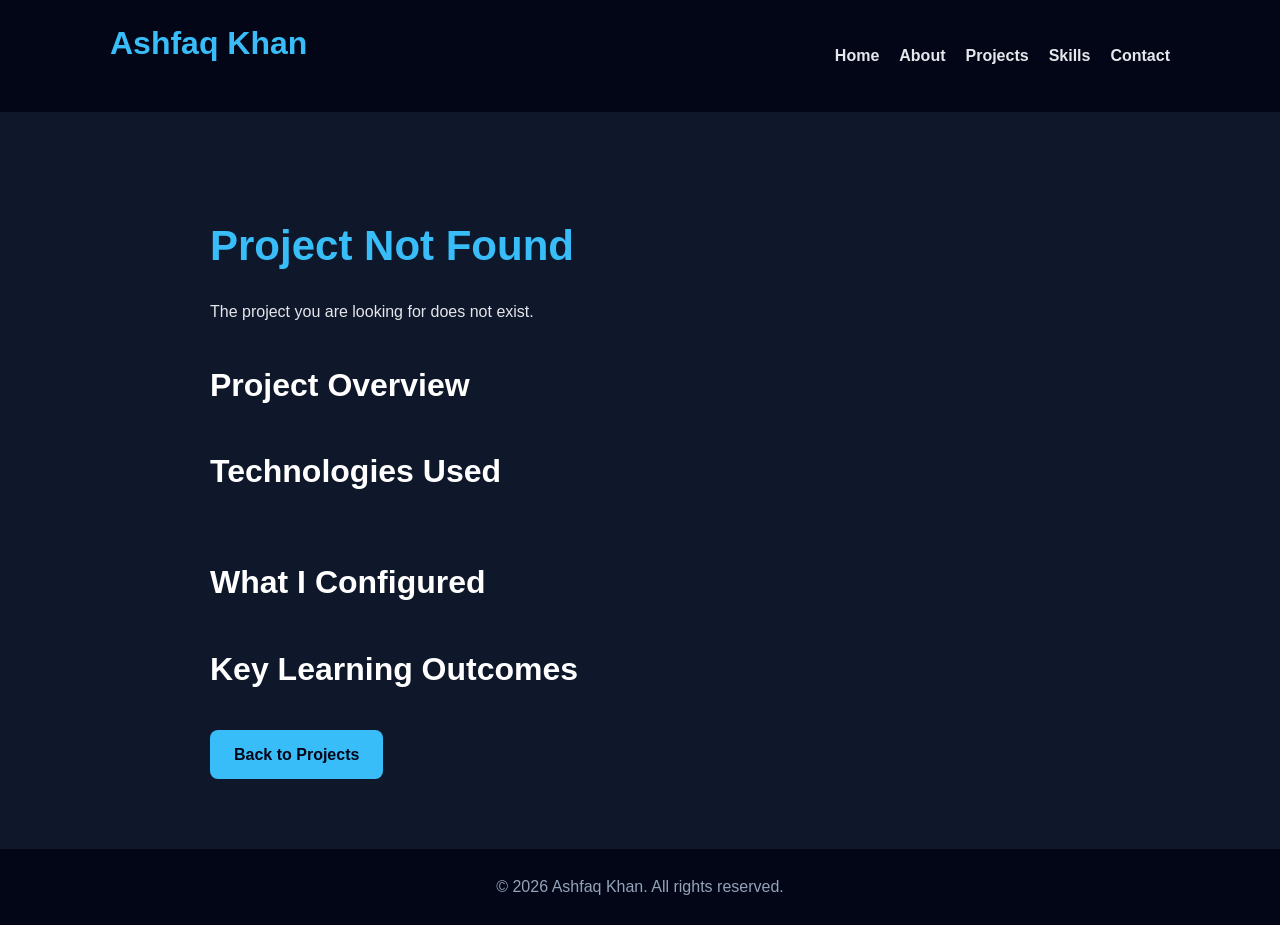
==== project.html @ 5ba89233 "Add files via upload" ====
<!DOCTYPE html>
<html lang="en">
<head>
  <meta charset="UTF-8" />
  <meta name="viewport" content="width=device-width, initial-scale=1.0" />
  <title>Project Details | Ashfaq Khan</title>
  <link rel="stylesheet" href="style.css" />
</head>
<body>

  <header>
    <nav>
      <h2 class="logo">Ashfaq Khan</h2>
      <ul>
        <li><a href="index.html#home">Home</a></li>
        <li><a href="index.html#about">About</a></li>
        <li><a href="index.html#projects">Projects</a></li>
        <li><a href="index.html#skills">Skills</a></li>
        <li><a href="index.html#contact">Contact</a></li>
      </ul>
    </nav>
  </header>

  <section class="project-detail">
    <h1 id="project-title">Project Title</h1>

    <p id="project-description"></p>

    <h2>Project Overview</h2>
    <p id="project-overview"></p>

    <h2>Technologies Used</h2>
    <div class="skills-list" id="project-technologies"></div>

    <h2>What I Configured</h2>
    <ul class="detail-list" id="project-configured"></ul>

    <h2>Key Learning Outcomes</h2>
    <p id="project-learning"></p>

    <a href="index.html#projects" class="btn">Back to Projects</a>
  </section>

  <footer>
    <p>© 2026 Ashfaq Khan. All rights reserved.</p>
  </footer>

  <script src="projects.js"></script>
  <script>
    const urlParams = new URLSearchParams(window.location.search);
    const projectId = urlParams.get("id");
    const project = projects[projectId];

    if (project) {
      document.title = project.title + " | Ashfaq Khan";

      document.getElementById("project-title").textContent = project.title;
      document.getElementById("project-description").textContent = project.description;
      document.getElementById("project-overview").textContent = project.overview;
      document.getElementById("project-learning").textContent = project.learning;

      const techContainer = document.getElementById("project-technologies");
      project.technologies.forEach(function(tech) {
        const span = document.createElement("span");
        span.textContent = tech;
        techContainer.appendChild(span);
      });

      const configuredList = document.getElementById("project-configured");
      project.configured.forEach(function(item) {
        const li = document.createElement("li");
        li.textContent = item;
        configuredList.appendChild(li);
      });
    } else {
      document.getElementById("project-title").textContent = "Project Not Found";
      document.getElementById("project-description").textContent = "The project you are looking for does not exist.";
    }
  </script>

</body>
</html>
---- style.css ----
* {
  margin: 0;
  padding: 0;
  box-sizing: border-box;
  font-family: Arial, sans-serif;
}

body {
  background: #0f172a;
  color: #e5e7eb;
  line-height: 1.6;
}

header {
  background: #020617;
  position: sticky;
  top: 0;
  z-index: 100;
}

nav {
  max-width: 1100px;
  margin: auto;
  padding: 18px 20px;
  display: flex;
  justify-content: space-between;
  align-items: center;
}

.logo {
  color: #38bdf8;
}

nav ul {
  display: flex;
  list-style: none;
  gap: 20px;
}

nav a {
  color: #e5e7eb;
  text-decoration: none;
  font-weight: bold;
}

nav a:hover {
  color: #38bdf8;
}

section {
  max-width: 1100px;
  margin: auto;
  padding: 70px 20px;
}

.hero {
  min-height: 90vh;
  display: flex;
  align-items: center;
  justify-content: space-between;
  gap: 40px;
}

.hero-content h1 {
  font-size: 48px;
  color: #ffffff;
}

.hero-content h3 {
  font-size: 26px;
  color: #38bdf8;
  margin: 10px 0;
}

.hero-content p {
  max-width: 650px;
  margin: 20px 0;
  color: #cbd5e1;
}

.hero-image img {
  width: 280px;
  height: 280px;
  object-fit: cover;
  border-radius: 50%;
  border: 4px solid #38bdf8;
  box-shadow: 0 0 30px rgba(56, 189, 248, 0.35);
}

.buttons {
  margin-top: 25px;
}

.btn {
  display: inline-block;
  background: #38bdf8;
  color: #020617;
  padding: 12px 24px;
  border-radius: 8px;
  text-decoration: none;
  font-weight: bold;
  margin-right: 10px;
  margin-top: 10px;
}

.btn.secondary {
  background: transparent;
  color: #38bdf8;
  border: 2px solid #38bdf8;
}

h2 {
  font-size: 32px;
  margin-bottom: 25px;
  color: #ffffff;
}

#about p {
  margin-bottom: 15px;
  color: #cbd5e1;
}

.project-grid {
  display: grid;
  grid-template-columns: repeat(auto-fit, minmax(280px, 1fr));
  gap: 20px;
}

.project-card {
  background: #1e293b;
  padding: 25px;
  border-radius: 12px;
  border: 1px solid #334155;
}

.project-btn {
  display: inline-block;
  margin-top: 15px;
  color: #38bdf8;
  text-decoration: none;
  font-weight: bold;
}

.project-btn:hover {
  text-decoration: underline;
}

.project-card h3 {
  color: #38bdf8;
  margin-bottom: 10px;
}

.project-card p {
  color: #cbd5e1;
  margin-bottom: 15px;
}

.project-card span {
  color: #94a3b8;
  font-size: 14px;
}

.skills-list {
  display: flex;
  flex-wrap: wrap;
  gap: 12px;
}

.skills-list span {
  background: #1e293b;
  color: #e5e7eb;
  border: 1px solid #334155;
  padding: 10px 16px;
  border-radius: 20px;
}

#contact p {
  margin-bottom: 10px;
  color: #cbd5e1;
}

#contact a {
  color: #38bdf8;
  text-decoration: none;
}

#contact a:hover {
  text-decoration: underline;
}

footer {
  text-align: center;
  padding: 25px;
  background: #020617;
  color: #94a3b8;
}

.project-detail {
  max-width: 900px;
  padding-top: 100px;
}

.project-detail h1 {
  font-size: 42px;
  color: #38bdf8;
  margin-bottom: 20px;
}

.project-detail h2 {
  margin-top: 35px;
}

.detail-list {
  margin-left: 25px;
  color: #cbd5e1;
}

.detail-list li {
  margin-bottom: 10px;
}

@media (max-width: 768px) {
  nav {
    flex-direction: column;
    gap: 15px;
  }

  nav ul {
    flex-wrap: wrap;
    justify-content: center;
  }

  .hero-content h1 {
    font-size: 36px;
  }

  .hero-content h3 {
    font-size: 22px;
  }
}
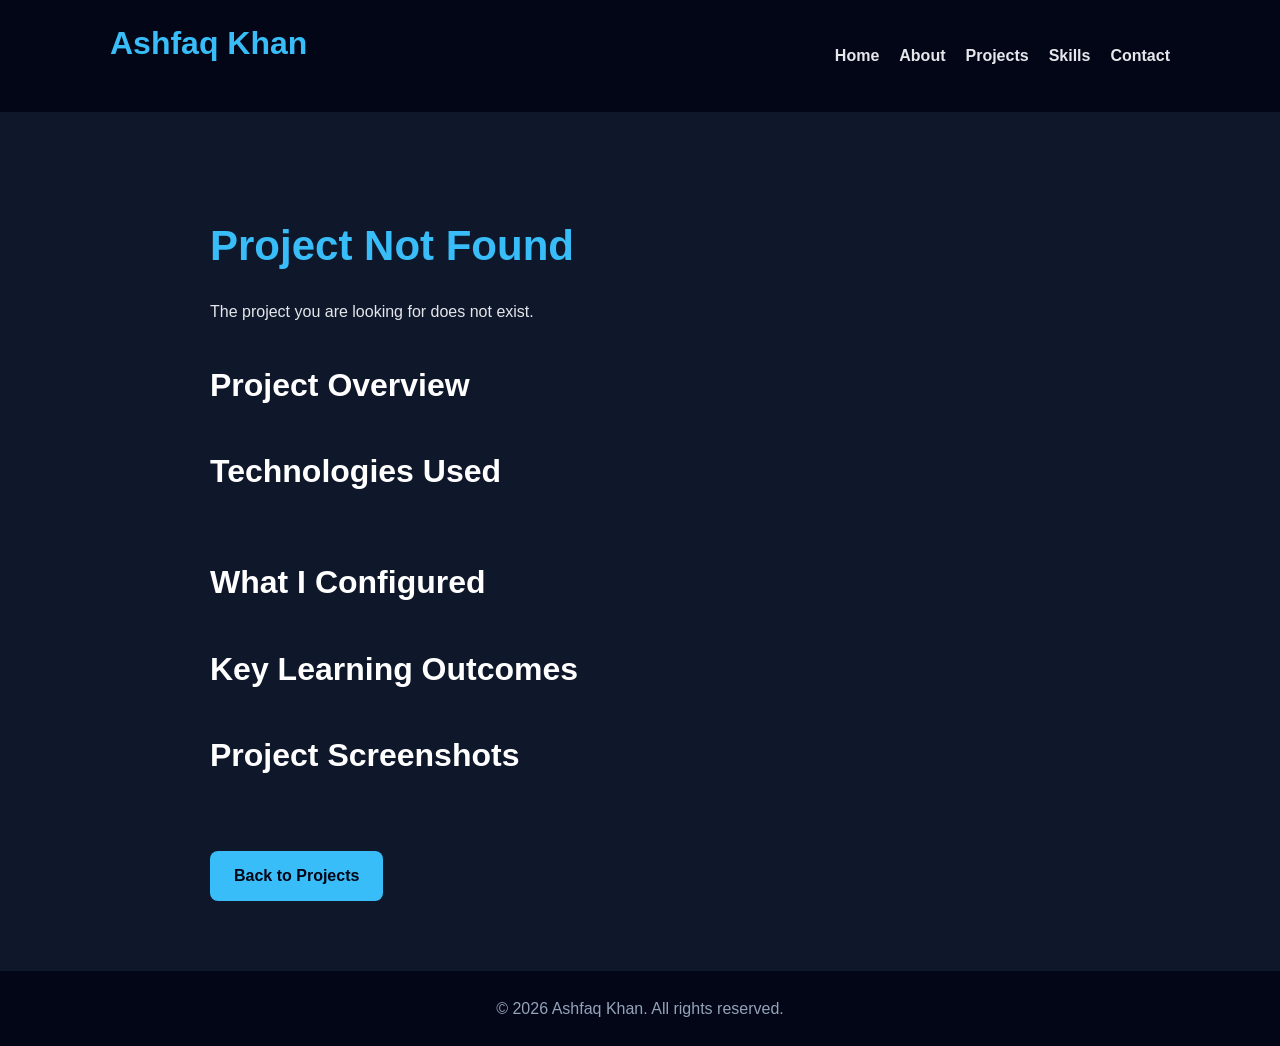
==== commit eebb6579: "adding screenshots for first projects" ====
--- a/project.html
+++ b/project.html
@@ -35,10 +35,15 @@
     <h2>What I Configured</h2>
     <ul class="detail-list" id="project-configured"></ul>
 
-    <h2>Key Learning Outcomes</h2>
-    <p id="project-learning"></p>
+   <h2>Key Learning Outcomes</h2>
+<p id="project-learning"></p>
 
-    <a href="index.html#projects" class="btn">Back to Projects</a>
+<div id="project-images-section">
+  <h2>Project Screenshots</h2>
+  <div class="project-images-grid" id="project-images"></div>
+</div>
+
+<a href="index.html#projects" class="btn">Back to Projects</a>
   </section>
 
   <footer>
@@ -72,6 +77,30 @@
         li.textContent = item;
         configuredList.appendChild(li);
       });
+
+      const imagesSection = document.getElementById("project-images-section");
+const imagesContainer = document.getElementById("project-images");
+
+if (project.images && project.images.length > 0) {
+  project.images.forEach(function(image) {
+    const imageCard = document.createElement("div");
+    imageCard.className = "project-image-card";
+
+    const img = document.createElement("img");
+    img.src = image.src;
+    img.alt = image.caption;
+
+    const caption = document.createElement("p");
+    caption.textContent = image.caption;
+
+    imageCard.appendChild(img);
+    imageCard.appendChild(caption);
+    imagesContainer.appendChild(imageCard);
+  });
+} else {
+  imagesSection.style.display = "none";
+}
+
     } else {
       document.getElementById("project-title").textContent = "Project Not Found";
       document.getElementById("project-description").textContent = "The project you are looking for does not exist.";
--- a/style.css
+++ b/style.css
@@ -27,6 +27,15 @@
   align-items: center;
 }
 
+.menu-toggle {
+  display: none;
+  background: none;
+  border: none;
+  color: #e5e7eb;
+  font-size: 30px;
+  cursor: pointer;
+}
+
 .logo {
   color: #38bdf8;
 }
@@ -90,7 +99,32 @@
 .buttons {
   margin-top: 25px;
 }
-
+.hero-info {
+  display: flex;
+  gap: 15px;
+  margin-top: 30px;
+  flex-wrap: wrap;
+}
+
+.hero-info div {
+  background: #1e293b;
+  border: 1px solid #334155;
+  border-radius: 12px;
+  padding: 14px 18px;
+  min-width: 170px;
+}
+
+.hero-info strong {
+  display: block;
+  color: #38bdf8;
+  font-size: 14px;
+  margin-bottom: 5px;
+}
+
+.hero-info span {
+  color: #cbd5e1;
+  font-size: 14px;
+}
 .btn {
   display: inline-block;
   background: #38bdf8;
@@ -219,22 +253,300 @@
   margin-bottom: 10px;
 }
 
+.project-card {
+  transition: transform 0.3s ease, box-shadow 0.3s ease;
+}
+
+.project-card:hover {
+  transform: translateY(-8px);
+  box-shadow: 0 15px 35px rgba(56, 189, 248, 0.15);
+}
+
+.project-card span {
+  display: block;
+  margin-top: 12px;
+  margin-bottom: 10px;
+}
+
+.hero-content h1 {
+  line-height: 1.1;
+}
+
+.hero-content h1::after {
+  content: "";
+  display: block;
+  width: 80px;
+  height: 4px;
+  background: #38bdf8;
+  margin-top: 15px;
+  border-radius: 10px;
+}
+
+.hero-image img {
+  transition: transform 0.3s ease, box-shadow 0.3s ease;
+}
+
+.hero-image img:hover {
+  transform: scale(1.04);
+  box-shadow: 0 0 45px rgba(56, 189, 248, 0.5);
+}
+
+.btn {
+  transition: transform 0.25s ease, box-shadow 0.25s ease;
+}
+
+.btn:hover {
+  transform: translateY(-3px);
+  box-shadow: 0 10px 25px rgba(56, 189, 248, 0.25);
+}
+
+.project-btn {
+  border-bottom: 1px solid transparent;
+}
+
+.project-btn:hover {
+  border-bottom: 1px solid #38bdf8;
+}
+
+.cert-grid {
+  display: grid;
+  grid-template-columns: repeat(auto-fit, minmax(280px, 1fr));
+  gap: 20px;
+}
+
+.cert-card {
+  background: #1e293b;
+  padding: 25px;
+  border-radius: 12px;
+  border: 1px solid #334155;
+  transition: transform 0.3s ease, box-shadow 0.3s ease;
+}
+
+.cert-card:hover {
+  transform: translateY(-6px);
+  box-shadow: 0 15px 35px rgba(56, 189, 248, 0.15);
+}
+
+.cert-card h3 {
+  color: #38bdf8;
+  margin-bottom: 10px;
+}
+
+.cert-card p {
+  color: #cbd5e1;
+  margin-bottom: 12px;
+}
+
+.cert-card span {
+  display: block;
+  color: #94a3b8;
+  font-size: 14px;
+  margin-bottom: 15px;
+}
+
+.cert-card .project-btn {
+  display: inline-block;
+  margin-right: 15px;
+  margin-top: 8px;
+}
+
+.project-images-grid {
+  display: grid;
+  grid-template-columns: repeat(auto-fit, minmax(250px, 1fr));
+  gap: 18px;
+  margin-top: 20px;
+  margin-bottom: 35px;
+}
+
+.project-image-card {
+  background: #1e293b;
+  border: 1px solid #334155;
+  border-radius: 12px;
+  overflow: hidden;
+}
+
+.project-image-card img {
+  width: 100%;
+  height: 180px;
+  object-fit: cover;
+  display: block;
+}
+
+.project-image-card p {
+  color: #cbd5e1;
+  font-size: 14px;
+  padding: 12px;
+}
+
 @media (max-width: 768px) {
   nav {
+    flex-direction: row;
+    justify-content: space-between;
+    padding: 15px 20px;
+    position: relative;
+  }
+
+  .menu-toggle {
+    display: block;
+  }
+
+  nav ul {
+    display: none;
+    position: absolute;
+    top: 65px;
+    right: 20px;
+    background: #020617;
+    border: 1px solid #334155;
+    border-radius: 12px;
+    padding: 15px;
+    width: 220px;
     flex-direction: column;
-    gap: 15px;
+    gap: 12px;
+    text-align: right;
+    z-index: 999;
+  }
+
+  nav ul.active {
+    display: flex;
+  }
+
+  nav a {
+    font-size: 14px;
+  }
+
+  section {
+    padding: 50px 18px;
+  }
+
+  .hero {
+    min-height: auto;
+    flex-direction: column-reverse;
+    text-align: center;
+    gap: 30px;
+    padding-top: 50px;
+  }
+
+  .hero-content h1 {
+    font-size: 34px;
+  }
+
+  .hero-content h3 {
+    font-size: 20px;
+  }
+
+  .hero-content p {
+    margin-left: auto;
+    margin-right: auto;
+  }
+
+  .hero-content h1::after {
+    margin-left: auto;
+    margin-right: auto;
+  }
+
+  .hero-image img {
+    width: 220px;
+    height: 220px;
+  }
+
+  .buttons {
+    display: flex;
+    flex-direction: column;
+    gap: 12px;
+    align-items: center;
+  }
+
+  .btn {
+    width: 100%;
+    max-width: 260px;
+    margin-right: 0;
+    text-align: center;
+  }
+
+  .hero-info {
+    justify-content: center;
+  }
+
+  .hero-info div {
+    width: 100%;
+    max-width: 280px;
+  }
+
+  .project-grid,
+  .cert-grid,
+  .project-images-grid {
+    grid-template-columns: 1fr;
+  }
+
+  .project-card,
+  .cert-card {
+    padding: 22px;
+  }
+
+  .project-detail {
+    padding-top: 80px;
+  }
+
+  .project-detail h1 {
+    font-size: 32px;
+  }
+
+  .project-image-card img {
+    height: auto;
+    max-height: 260px;
+    object-fit: contain;
+    background: #020617;
+  }
+
+  h2 {
+    font-size: 28px;
+  }
+
+  .skills-list {
+    justify-content: center;
+  }
+
+  #contact {
+    text-align: center;
+  }
+}
+
+@media (max-width: 480px) {
+  .logo {
+    font-size: 22px;
+  }
+
+  .hero-content h1 {
+    font-size: 30px;
+  }
+
+  .hero-content h3 {
+    font-size: 18px;
   }
 
   nav ul {
-    flex-wrap: wrap;
-    justify-content: center;
-  }
-
-  .hero-content h1 {
-    font-size: 36px;
-  }
-
-  .hero-content h3 {
-    font-size: 22px;
+    width: 200px;
+    right: 10px;
+  }
+
+  nav a {
+    font-size: 13px;
+  }
+
+  .hero-image img {
+    width: 190px;
+    height: 190px;
+  }
+
+  .skills-list span {
+    font-size: 14px;
+  }
+
+  .project-detail h1 {
+    font-size: 28px;
+  }
+
+  .project-image-card p {
+    font-size: 13px;
   }
 }
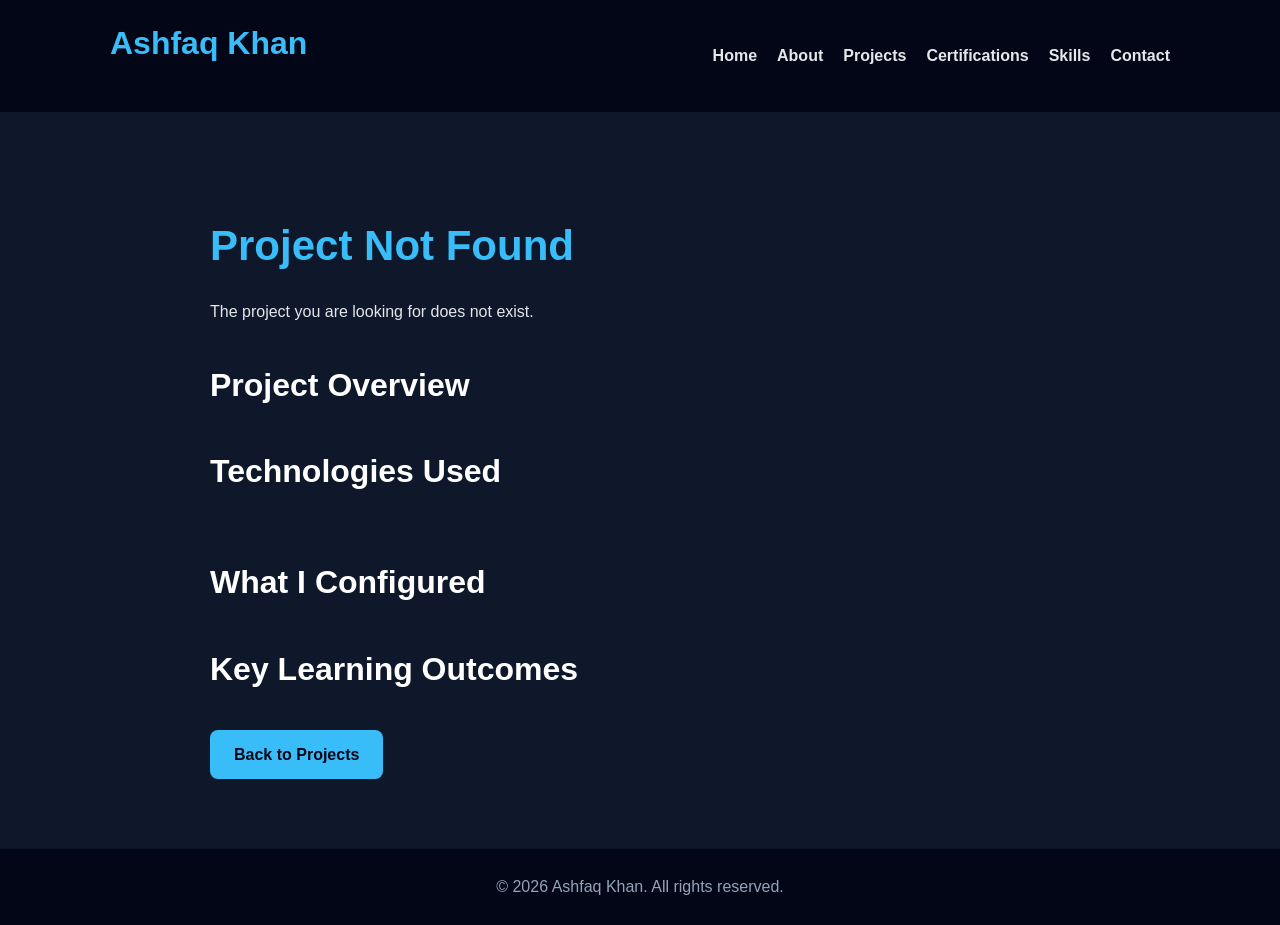
==== commit 7c2c343f: "fix nav bar" ====
--- a/project.html
+++ b/project.html
@@ -11,10 +11,16 @@
   <header>
     <nav>
       <h2 class="logo">Ashfaq Khan</h2>
-      <ul>
+
+      <button class="menu-toggle" id="menu-toggle" aria-label="Open menu">
+        ☰
+      </button>
+
+      <ul id="nav-links">
         <li><a href="index.html#home">Home</a></li>
         <li><a href="index.html#about">About</a></li>
         <li><a href="index.html#projects">Projects</a></li>
+        <li><a href="index.html#certifications">Certifications</a></li>
         <li><a href="index.html#skills">Skills</a></li>
         <li><a href="index.html#contact">Contact</a></li>
       </ul>
@@ -35,15 +41,15 @@
     <h2>What I Configured</h2>
     <ul class="detail-list" id="project-configured"></ul>
 
-   <h2>Key Learning Outcomes</h2>
-<p id="project-learning"></p>
+    <h2>Key Learning Outcomes</h2>
+    <p id="project-learning"></p>
 
-<div id="project-images-section">
-  <h2>Project Screenshots</h2>
-  <div class="project-images-grid" id="project-images"></div>
-</div>
+    <div id="project-images-section">
+      <h2>Project Screenshots</h2>
+      <div class="project-images-grid" id="project-images"></div>
+    </div>
 
-<a href="index.html#projects" class="btn">Back to Projects</a>
+    <a href="index.html#projects" class="btn">Back to Projects</a>
   </section>
 
   <footer>
@@ -65,45 +71,62 @@
       document.getElementById("project-learning").textContent = project.learning;
 
       const techContainer = document.getElementById("project-technologies");
-      project.technologies.forEach(function(tech) {
+      project.technologies.forEach(function (tech) {
         const span = document.createElement("span");
         span.textContent = tech;
         techContainer.appendChild(span);
       });
 
       const configuredList = document.getElementById("project-configured");
-      project.configured.forEach(function(item) {
+      project.configured.forEach(function (item) {
         const li = document.createElement("li");
         li.textContent = item;
         configuredList.appendChild(li);
       });
 
       const imagesSection = document.getElementById("project-images-section");
-const imagesContainer = document.getElementById("project-images");
+      const imagesContainer = document.getElementById("project-images");
 
-if (project.images && project.images.length > 0) {
-  project.images.forEach(function(image) {
-    const imageCard = document.createElement("div");
-    imageCard.className = "project-image-card";
+      if (project.images && project.images.length > 0) {
+        project.images.forEach(function (image) {
+          const imageCard = document.createElement("div");
+          imageCard.className = "project-image-card";
 
-    const img = document.createElement("img");
-    img.src = image.src;
-    img.alt = image.caption;
+          const img = document.createElement("img");
+          img.src = image.src;
+          img.alt = image.caption;
 
-    const caption = document.createElement("p");
-    caption.textContent = image.caption;
+          const caption = document.createElement("p");
+          caption.textContent = image.caption;
 
-    imageCard.appendChild(img);
-    imageCard.appendChild(caption);
-    imagesContainer.appendChild(imageCard);
-  });
-} else {
-  imagesSection.style.display = "none";
-}
-
+          imageCard.appendChild(img);
+          imageCard.appendChild(caption);
+          imagesContainer.appendChild(imageCard);
+        });
+      } else {
+        imagesSection.style.display = "none";
+      }
     } else {
       document.getElementById("project-title").textContent = "Project Not Found";
       document.getElementById("project-description").textContent = "The project you are looking for does not exist.";
+      document.getElementById("project-images-section").style.display = "none";
+    }
+
+    const menuToggle = document.getElementById("menu-toggle");
+    const navLinks = document.getElementById("nav-links");
+
+    if (menuToggle && navLinks) {
+      menuToggle.addEventListener("click", function () {
+        navLinks.classList.toggle("active");
+      });
+
+      const links = navLinks.querySelectorAll("a");
+
+      links.forEach(function (link) {
+        link.addEventListener("click", function () {
+          navLinks.classList.remove("active");
+        });
+      });
     }
   </script>
 
--- a/style.css
+++ b/style.css
@@ -514,6 +514,8 @@
 @media (max-width: 480px) {
   .logo {
     font-size: 22px;
+    margin: auto 0;
+    padding-top: 10px;
   }
 
   .hero-content h1 {
